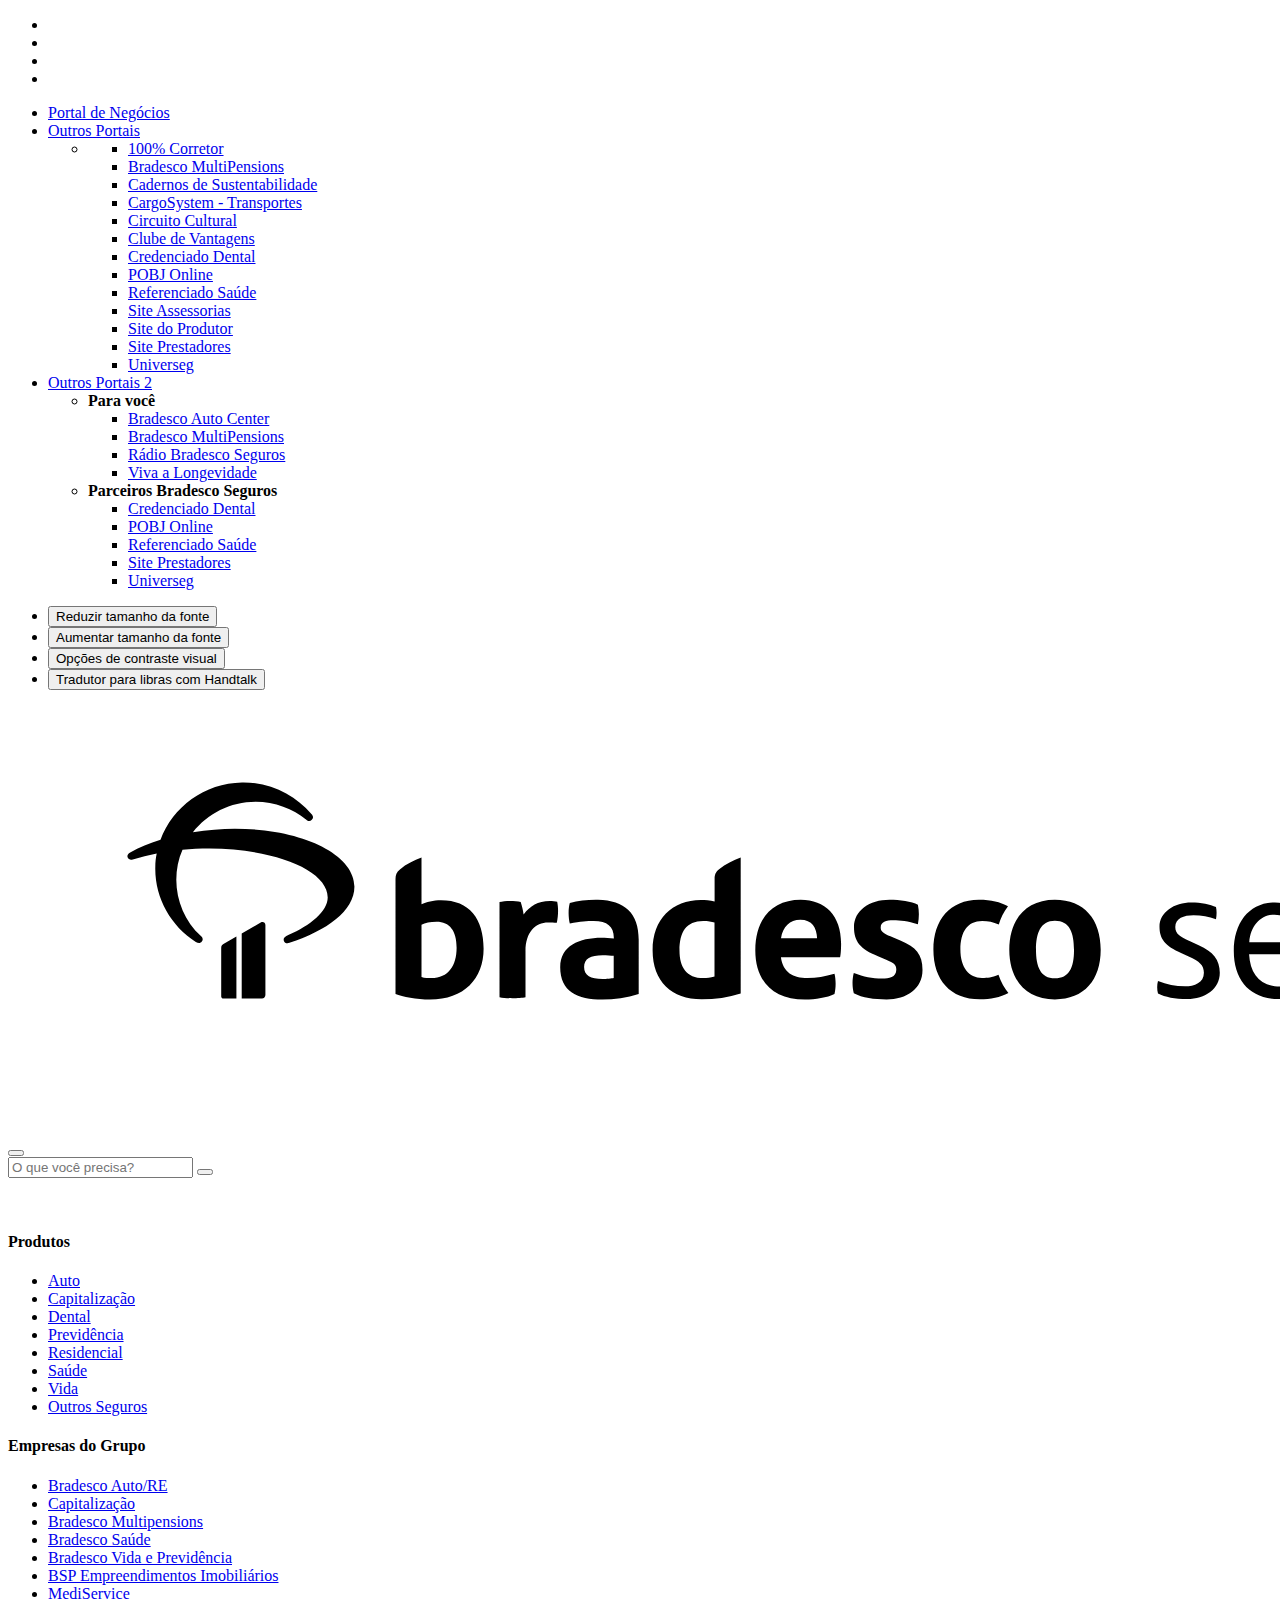
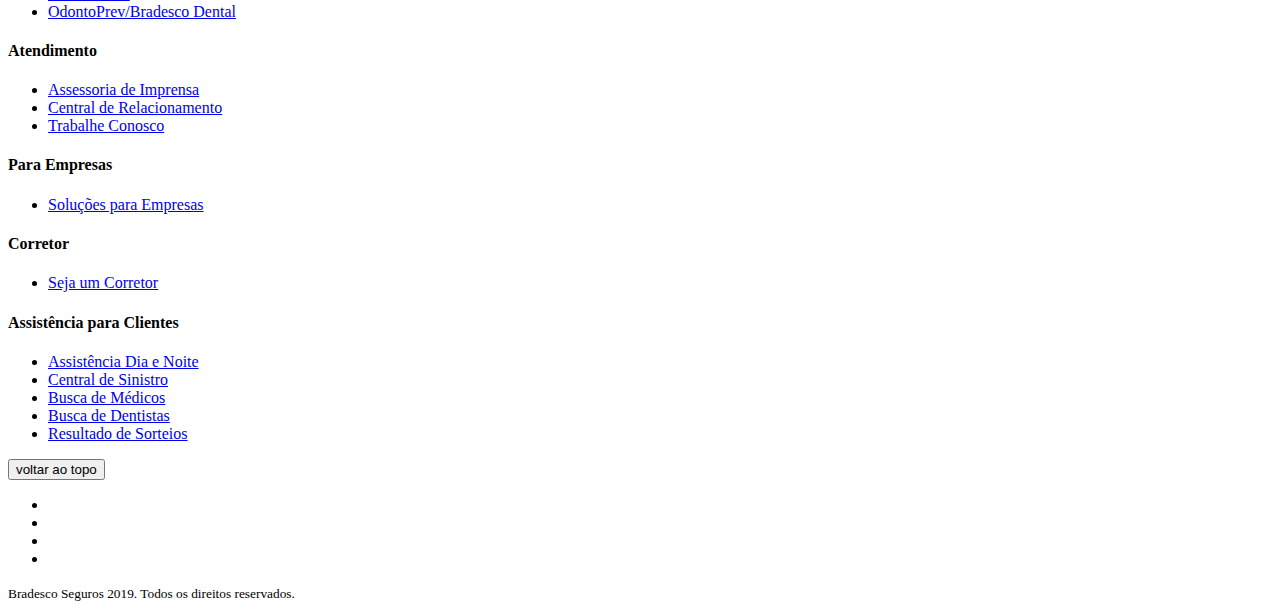
==== src/main/resources/static/pesquisa.html @ 489bc409 "Att 04/04" ====
<!DOCTYPE html>
<html lang="pt-br" xmlns:th="http://www.thymeleaf.org">
<head>
	<meta charset="UTF-8">
	<meta name="theme-color" content="#99000f">
	<meta name="viewport" content="width=device-width, initial-scale=1.0">
    <meta property="og:title" content="Utilizando as meta tags do Facebook.">
    <meta property="og:image">
    <meta name="viewport" content="width=device-width, user-scalable=no, initial-scale=1.0, maximum-scale=1.0, minimum-scale=1.0">
    <meta http-equiv="X-UA-Compatible" content="IE=edge">
	<link rel="stylesheet" href="/webjars/bootstrap/4.5.0/css/bootstrap.min.css">
	<link rel="stylesheet" type="text/css" href="/css/styles.css">
	
	<script src="/webjars/jquery/3.5.1/jquery.min.js"></script>
	<script src="/webjars/bootstrap/4.5.0/js/bootstrap.min.js"></script>
	<script src="/js/script.js"></script>
	<title>Bradesco Seguros</title>
</head>


<script>
//Pega Param da Url
$(document).ready(function(){
	const urlParams = new URLSearchParams(window.location.search);
	const estCivil = urlParams.get('estCivil');
	const genero = urlParams.get('gen');
	const peso = urlParams.get('peso');
	const idade = urlParams.get('idade');
});	
</script>

<body class="header">

            <div class="bs-header__container">
              <header class="bs-header--static bs-header">
                <div class="bs-header__top">
                  <div class="bs-container">
                    <ul class="bs-header__social bs-social__list">
                      <li class="bs-social__item"><a class="bs-social__link" href="#" title="Twitter"><i class="icon-redes-twitter bs-social__icon" aria-hidden="true"></i></a></li>
                      <li class="bs-social__item"><a class="bs-social__link" href="#" title="Facebook"><i class="icon-redes-facebook bs-social__icon" aria-hidden="true"></i></a></li>
                      <li class="bs-social__item"><a class="bs-social__link" href="#" title="Youtube"><i class="icon-redes-youtube bs-social__icon" aria-hidden="true"></i></a></li>
                      <li class="bs-social__item"><a class="bs-social__link" href="#" title="LinkedIn"><i class="icon-redes-linkedin bs-social__icon" aria-hidden="true"></i></a></li>
                    </ul>
                    <ul class="bs-header__top-menu bs-top-menu__list">
                      <li class="bs-top-menu__item"><a class="bs-top-menu__link" href="#!" title="Portal de Negócios">Portal de Negócios</a>
                      </li>
                      <li class="bs-js-top-menu bs-top-menu__item"><a class="bs-top-menu__link" href="#!" title="Outros Portais">Outros Portais</a>
                        <ul class="bs-top-menu__dropdown">
                          <li class="bs-top-menu__group">
                            <ul class="bs-top-menu__group-list">
                              <li class="bs-top-menu__item bs-top-menu__subitem"><a class="bs-top-menu__link" href="#!" title="100% Corretor">100% Corretor</a></li>
                              <li class="bs-top-menu__item bs-top-menu__subitem"><a class="bs-top-menu__link" href="#!" title="Bradesco MultiPensions">Bradesco MultiPensions</a></li>
                              <li class="bs-top-menu__item bs-top-menu__subitem"><a class="bs-top-menu__link" href="#!" title="Cadernos de Sustentabilidade">Cadernos de Sustentabilidade</a></li>
                              <li class="bs-top-menu__item bs-top-menu__subitem"><a class="bs-top-menu__link" href="#!" title="CargoSystem - Transportes">CargoSystem - Transportes</a></li>
                              <li class="bs-top-menu__item bs-top-menu__subitem"><a class="bs-top-menu__link" href="#!" title="Circuito Cultural">Circuito Cultural</a></li>
                              <li class="bs-top-menu__item bs-top-menu__subitem"><a class="bs-top-menu__link" href="#!" title="Clube de Vantagens">Clube de Vantagens</a></li>
                              <li class="bs-top-menu__item bs-top-menu__subitem"><a class="bs-top-menu__link" href="#!" title="Credenciado Dental">Credenciado Dental</a></li>
                              <li class="bs-top-menu__item bs-top-menu__subitem"><a class="bs-top-menu__link" href="#!" title="POBJ Online">POBJ Online</a></li>
                              <li class="bs-top-menu__item bs-top-menu__subitem"><a class="bs-top-menu__link" href="#!" title="Referenciado Saúde">Referenciado Saúde</a></li>
                              <li class="bs-top-menu__item bs-top-menu__subitem"><a class="bs-top-menu__link" href="#!" title="Site Assessorias">Site Assessorias</a></li>
                              <li class="bs-top-menu__item bs-top-menu__subitem"><a class="bs-top-menu__link" href="#!" title="Site do Produtor">Site do Produtor</a></li>
                              <li class="bs-top-menu__item bs-top-menu__subitem"><a class="bs-top-menu__link" href="#!" title="Site Prestadores">Site Prestadores</a></li>
                              <li class="bs-top-menu__item bs-top-menu__subitem"><a class="bs-top-menu__link" href="#!" title="Universeg">Universeg</a></li>
                            </ul>
                          </li>
                        </ul>
                      </li>
                      <li class="bs-js-top-menu bs-top-menu__item"><a class="bs-top-menu__link" href="#!" title="Outros Portais 2">Outros Portais 2</a>
                        <ul class="bs-top-menu__dropdown">
                          <li class="bs-top-menu__group"><strong class="bs-top-menu__group-title">Para você</strong>
                            <ul class="bs-top-menu__group-list">
                              <li class="bs-top-menu__item bs-top-menu__subitem"><a class="bs-top-menu__link" href="#!" title="Bradesco Auto Center">Bradesco Auto Center</a></li>
                              <li class="bs-top-menu__item bs-top-menu__subitem"><a class="bs-top-menu__link" href="#!" title="Bradesco MultiPensions">Bradesco MultiPensions</a></li>
                              <li class="bs-top-menu__item bs-top-menu__subitem"><a class="bs-top-menu__link" href="#!" title="Rádio Bradesco Seguros">Rádio Bradesco Seguros</a></li>
                              <li class="bs-top-menu__item bs-top-menu__subitem"><a class="bs-top-menu__link" href="#!" title="Viva a Longevidade">Viva a Longevidade</a></li>
                            </ul>
                          </li>
                          <li class="bs-top-menu__group"><strong class="bs-top-menu__group-title">Parceiros Bradesco Seguros</strong>
                            <ul class="bs-top-menu__group-list">
                              <li class="bs-top-menu__item bs-top-menu__subitem"><a class="bs-top-menu__link" href="#!" title="Credenciado Dental">Credenciado Dental</a></li>
                              <li class="bs-top-menu__item bs-top-menu__subitem"><a class="bs-top-menu__link" href="#!" title="POBJ Online">POBJ Online</a></li>
                              <li class="bs-top-menu__item bs-top-menu__subitem"><a class="bs-top-menu__link" href="#!" title="Referenciado Saúde">Referenciado Saúde</a></li>
                              <li class="bs-top-menu__item bs-top-menu__subitem"><a class="bs-top-menu__link" href="#!" title="Site Prestadores">Site Prestadores</a></li>
                              <li class="bs-top-menu__item bs-top-menu__subitem"><a class="bs-top-menu__link" href="#!" title="Universeg">Universeg</a></li>
                            </ul>
                          </li>
                        </ul>
                      </li>
                    </ul>
                    <ul class="bs-header__accessibility bs-accessibility-menu__list bs-js-accessibility-menu">
                      <li class="bs-accessibility-menu__item">
                        <button class="bs-js-decrease-font bs-accessibility-menu__button" title="Reduzir tamanho da fonte" type="button"><i class="icon-acess-font-menor bs-accessibility-menu__icon" aria-hidden="true"></i><span class="bs-accessibility-menu__screen-reader">Reduzir tamanho da fonte</span>
                        </button>
                      </li>
                      <li class="bs-accessibility-menu__item">
                        <button class="bs-js-increase-font bs-accessibility-menu__button" title="Aumentar tamanho da fonte" type="button"><i class="icon-acess-font-maior bs-accessibility-menu__icon" aria-hidden="true"></i><span class="bs-accessibility-menu__screen-reader">Aumentar tamanho da fonte</span>
                        </button>
                      </li>
                      <li class="bs-accessibility-menu__item">
                        <button class="bs-js-change-contrast bs-accessibility-menu__button" title="Opções de contraste visual" type="button"><i class="icon-acess-baixa-visao bs-accessibility-menu__icon" aria-hidden="true"></i><span class="bs-accessibility-menu__screen-reader">Opções de contraste visual</span>
                        </button>
                      </li>
                      <li class="bs-accessibility-menu__item">
                        <button class="bs-js-libras bs-accessibility-menu__button" title="Tradutor para libras com Handtalk" type="button"><i class="icon-acess-surdos bs-accessibility-menu__icon" aria-hidden="true"></i><span class="bs-accessibility-menu__screen-reader">Tradutor para libras com Handtalk</span>
                        </button>
                      </li>
                    </ul>
                  </div>
                </div>
                <div class="bs-header__main">
                  <div class="bs-container">
                        <figure class="bs-header__logo"><a href="/pages/index.html">
                            <svg class="bs-logo" version="1.1" xmlns="http://www.w3.org/2000/svg" xmlns:xlink="http://www.w3.org/1999/xlink" x="0px" y="0px" width="1775.3px" height="412.6px" viewBox="0 0 1775.3 412.6" style="enable-background:new 0 0 1775.3 412.6;" xml:space="preserve">
                              <g>
                                <path d="M666.6,172.7v22.9c-4.6-1.3-9.5-1.5-13.7-1.5c-28.8,0-48.3,19.3-48.3,50.2c0,31.5,19.1,49,49,49 c13.7,0,27.1-1.9,39.1-5.9V151.5c-7.4,2.7-15.1,6.5-21.6,11.8C667.6,166,666.6,168.8,666.6,172.7z M666.6,270.6 c-4.4,1.3-7.6,1.5-11.1,1.5c-17.2,0-24-11.3-24-27.7c0-18.3,6.7-29.4,23.7-29.4c5,0,8.2,0.6,11.3,1.5V270.6z M550,193.8 c-10.3-0.2-19.3,1-28.2,3.2c-1.7,5.9-1.5,14.5,0,20.6c10.9-2.5,17-2.7,24-2.7c13.4,0,20,5.5,20, 16.6v1.1c-4-0.4-8.8-0.8-12.2-0.8 c-22.3,0-41.4,8-41.4,29.4c0,24.2,17.2,32.4,42.2,32.4c11.8,0,24.6-2.1,36.3-5.7v-54.4C590.7,207.2,576.7,194.4,550,193.8z M565.7,271.9c-1.5,0.4-8,1.1-11.1,1.1c-12, 0-18.5-3.6-18.5-12c0-8.4,6.5-11.8,18.5-11.8c4,0,8.6,0.4,11.1,0.6V271.9z M212.7,216.6 l-19,10.9v65H214c1.9,0,3.4-1.5,3.4-3.4v-70.1C217.4,216.4,214.8,215.4,212.7,216.6z M173.2,241.9v48.5c0,1.2,1,2.2,2.2,2.2h13v-62 l-13,7.5C174,238.9,173.2,240.1,173.2,241.9z M186.8,122.7c-13.2,0-27.6,1.2-41.9,3.6c14.4-18.5,37.3-30.5,62.8-30.5 c18.8,0,37.7,7.1,50.3,17.7c2.3,1.9,4,2.1,5.8,0.3c1.8-1.7,1.6-3.5-0.4-5.7C247,89,222.7,76,194,76.5 c-37.5,0.7-69.3,24.4-81.5,57.3c-11.1,3.5-21.3,7.6-30.3,12.6c-2.5,1.4-3.3,3.1-2.5,5.2c0.9,1.9,2.6,2.6,5.1,1.9 c7.7-2.3,15.7-4.2,23.9-5.9c-0.9,4.3-1.4,8.8-1.4,13.5c-0.7,30.3,15.5,59,40.5,74.8c2.5,1.6,4.6,1.6,6-0.3c1.4-1.9,1.2-3.6-0.9-5.5 c-15.8-14.2-24.6-35.3-24.6-56.3c0-10.6,2.1-20.8,6.2-30c8.3-0.7,17.2-1.2,27.1-1.2c64,0,118.1,21.1,118.1,48.8 c0,14-17.8,28-38.9,37.4c-5.1,2.3-5.6,3.8-4.9,6.1c0.7,2.1,3,2.8,5.6,1.9c36.9-12.1,64.9-32,64.9-56.1 C306.5,148,253.7,122.7,186.8,122.7z M393,194.2c-7.6,0-14.9,1.7-19.5,4v-46.6c-7.4,2.7-15.1,6.5-21.6,11.8 c-3.4,2.7-4.4,5.5-4.4,9.5v115.1c6.9,2.9,21,5.5,34.5,5.5c34,0,53.6-20.8,53.6-50.8C435.5,212.7,421.6,194.2,393,194.2z M383.4,272.1c-2.7,0-6.9,0-9.9-1.1v-52.3c3.6-1.9,8.6-2.9,15.1-2.9c13,0,20,9,20,26C408.6,259.7,400.4,272.1,383.4,272.1z M501.9,195c-12.4,0-19.5,4.8-26.3, 13.4c-0.6-4.4-1.5-8-2.9-12.4c-2.5-0.8-6.9-1.1-10.7-1.1c-3.6,0-8.2,0.4-10.5,1.1v95.2 c3.2,0.8,8.4,1,13,1c4.4,0,10.3-0.4,13-1v-46.4c0-18.5,9.7-28.4,22.7-28.4c2.3,0,6.3,0,8.6,0.4c1.5-6.1,1.7-14.9,0.4-21 C507.7,195.4,504,195,501.9,195z M1441.4,197.9v80c-5.6,1.3-11.9,2.3-19.6,2.3c-17.8,0-27.2-9.6-27.2-30.5v-51.8 c-2.1-0.4-4.8-0.8-7.7-0.8c-2.9,0-6.1,0.4-8.3,0.8v52.4c0,28.4,15,42.8,42.2,42.8c12.5,0,25.3-2.3,36.5-5.4v-89.8 c-2.1-0.4-5-0.8-7.9-0.8C1446.6,197.2,1443.5,197.5,1441.4,197.9z M1520.1,197.2c-10.2,0-18.8,4.8-25.3, 13.8c-0.2-4.4-0.8-9-1.5-13 c-1.9-0.6-4.6-0.8-6.7-0.8c-2.5,0-5,0.4-6.9,0.8v93.8c2.1,0.4,4.8,0.8,7.7,0.8c2.9,0,6.1-0.4,8.3-0.8v-53 c0-17.1,10.7-28.6,24.4-28.6c2.5,0,5.4,0,7.3,0.6c0.6-2.3,0.8-4.8,0.8-6.9c0-1.9-0.2-4-0.6-6 C1525.1,197.5,1522.6,197.2,1520.1,197.2z M1278.3,245.3c0,27.4,16.5,44.3,39.9,44.3c9.4,0,16.1-1.7,22.8-4.4v7.1 c0,19.6-10,27.6-28,27.6c-10.2,0-19.4-2.1-28-6.1c-0.4,2.1-0.6,4.4-0.6,6.3c0,2.3,0.2,4.4,0.6,6.5c8.8,4,18.6,6.1,29.7,6.1 c26.7,0,42.2-15,42.2-42.2v-88.8c-7.3-2.9-18.8-5.4-30.3-5.4C1295.6,196.4,1278.3,217.1,1278.3,245.3z M1341,273 c-6.7,2.7-12.7,4-20.2,4c-16.1,0-26.5-12.3-26.5-31.3c0-22.5,11.5-36.5,31.3-36.5c6.3,0,11.5,0.6,15.4,1.9V273z M1675.9,239.2 l-9.2-4.2c-9.2-4.2-14.2-6.9-14.2-14c0-8.8,8.6-11.7,18.2-11.7c8.3,0,15.2,1.5,22.4,4c0.4-2.1,0.6-4.4,0.6-6.5c0-1.9-0.2-4-0.6-5.8 c-5.4-2.7-15.2-4.6-24.6-4.6c-17.3,0-31.9,9.8-31.9,24.2c0,12.3,5.2,19.4,22.1,26.7l7.1,3.1c10.9,4.8,15.2,8.8,15.2,16.3 c0,10.2-9.6,13.6-18.8,13.6c-9.8,0-18.4-1.9-27.1-5.4c-0.6,1.9-0.8,4-0.8,6.3c0,2.1,0.2,4.2,0.8,6.3c7.3,3.6,16.7,5.6,29.2,5.6 c18,0,32.6-10.2,32.6-26.3C1697,253.6,1690.3,245.7,1675.9,239.2z M1226.9,196.4c-25.1,0-41.1,19.6-41.1,48.7 c0,29.6,16.5,48,44.9,48c10.4,0,20.9-2.1,27.4-5c0.4-1.9,0.6-4,0.6-6.1s-0.2-4.2-0.6-6.1c-8.2,2.7-16.7,4.6-26.3,4.6 c-19.2,0-29.7-12.3-30.7-32.2h62c0.4-2.3,0.6-7.7,0.6-10.4C1263.7,212.3,1248.7,196.4,1226.9,196.4z M1201.3,236.3 c1.3-17.3,11.9-27.6,25.3-27.6c14.2,0,22.1,11.5,22.1,27.6H1201.3z M1580,196.4c-25.5,0-41.4,17.8-41.4,48.5 c0,30.3,15.7,48.4,41.3,48.4c25.9,0,41.6-18.2,41.6-48.4C1621.4,214,1606.2,196.4,1580,196.4z M1579.8,280.4 c-16.5,0-25.1-12.7-25.1-35.5c0-23.2,9-35.7,25.3-35.7c16.7,0,25.3,12.1,25.3,35.7C1605.3,268.2,1596.5,280.4,1579.8,280.4z M1006.9,193.8c-29.2,0-45.6,20-45.6,50c0,30.5,17.2,49.6,45.6,49.6c29.4,0,45.8-19.5,45.8-49.6 C1052.7,213.5,1036.3,193.8,1006.9,193.8z M1006.9,272.3c-14.5,0-18.9-11.8-18.9-28.6c0-16.4,4.4-29,18.9-29 c14.9,0,19.1,12.2,19.1,29C1026.1,261.4,1021.2,272.3,1006.9,272.3z M852.9,234.7l-10.5-4.4c-6.1-2.5-9.7-4.6-9.7-8.6 c0-6.1,5.5-7.4,12.6-7.4c7.1,0,14.5,0.8,24.6,4c1.3-6.9,1.3-13.4,0-19.5c-6.3-3.4-18.1-5-28.4-5c-20.2,0-35.5,10.9-35.5,27.3 c0,14.7,6.3,22.1,24,29.2l8.2,3.4c7.8,3.2,10.1,5,10.1,10.1c0,7.6-7.6,8.8-13.9,8.8c-10.5,0-18.5-2.1-28.6-5.7 c-1.7,6.1-1.7,14.1,0,20.4c8.6,4.6,20.4,6.1,32.8,6.1c20,0,35.9-10.5,35.9-29.4C874.6,248.4,867.8,241,852.9,234.7z M934,271.9 c-13,0-21.6-10.3-21.6-28.4c0-17.2,6.9-28.4,21.8-28.4c6.3,0,10.7,1.1,16.6,3.4c1.7-5.9,4.8-12.6,9.2-18.3 c-8.2-4.2-16.2-6.5-29.2-6.5c-28.8,0-45.4,20.4-45.4,49.8c0,30.5,17,49.8,46.4,49.8c10.7,0,20.6-1.9,28.6-6.3 c-3.6-4.6-7.6-10.9-9.9-18.3C943.3,271.7,940.1,271.9,934,271.9z M1150.7,239.2l-9.2-4.2c-9.2-4.2-14.2-6.9-14.2-14 c0-8.8,8.6-11.7,18.2-11.7c8.2,0,15.2,1.5,22.5,4c0.4-2.1,0.6-4.4,0.6-6.5c0-1.9-0.2-4-0.6-5.8c-5.4-2.7-15.2-4.6-24.6-4.6 c-17.3,0-31.9,9.8-31.9,24.2c0,12.3,5.2,19.4,22.1,26.7l7.1,3.1c10.9,4.8,15.2,8.8,15.2,16.3c0,10.2-9.6,13.6-18.8,13.6 c-9.8,0-18.4-1.9-27.1-5.4c-0.6,1.9-0.8,4-0.8,6.3c0,2.1,0.2,4.2,0.8,6.3c7.3,3.6,16.7,5.6,29.2,5.6c18,0,32.6-10.2,32.6-26.3 C1171.8,253.6,1165.1,245.7,1150.7,239.2z M752.7,193.8c-28.2,0-45.4,18.9-45.4,50.4c0,31.5,18.3,49.2,49.6,49.2 c10.7,0,22.3-1.9,29.6-5.5c1.5-6.1,1.5-14.1,0-20.2c-9.7,2.7-17.9,4.4-26.9,4.4c-14.5,0-24.6-5.5-26.7-20.8h59.2 c0.8-2.3,1-10.1,1-13.2C793.3,209.7,777.3,193.8,752.7,193.8z M733,232.2c1.9-11.6,8.8-18.5,19.3-18.5c11.8,0,16.4,8,16.8,18.5H733 z"></path>
                              </g>
                            </svg></a></figure>
                    <div class="bs-header__search bs-search">
                      <div class="bs-search__container">
                        <button class="bs-search__button bs-search__toggle bs-js-toggle-search" type="button"><i class="icon-nav-busca" aria-hidden="true"></i>
                        </button>
                        <form class="bs-search__form">
                          <input class="bs-search__field bs-js-search-input" type="search" name="search" placeholder="O que você precisa?" spellcheck="false" autocomplete="off" required>
                          <button class="bs-search__button bs-search__submit" type="submit" tabindex="-1"><i class="icon-nav-busca" aria-hidden="true"></i>
                          </button>
                          <div class="bs-search__dropdown">
                            <div class="bs-search-suggestions bs-js-search-suggestions" data-suggestions-title="" data-suggestions-default="" data-suggestions-list=""><strong class="bs-search-suggestions__title"></strong>
                              <ul class="bs-search-suggestions__list"></ul>
                            </div>
                          </div>
                        </form>
                      </div>
                    </div>
                  </div>
                </div>
              </header>
            </div>
      
      

<section>
	
	<div class="container">
		<br />
		<table class="table table-bordered table-striped" id="Modaltable">
			<tbody></tbody>	
		</table>
				
	</div>
	
</section>

<section id="map">
            <footer class="section comp-footer bs-footer">
              <div class="bs-footer__top">
                <div class="bs-container">
                  <div class="bs-row">
                    <div class="bs-col-xs-12 bs-footer__top-col">
                      <div class="bs-footer__map bs-footer-nav">
                        <div class="bs-footer-nav__group bs-js-footer-accordion-item"> 
                          <h4 class="bs-footer-nav__title bs-js-footer-accordion-item--title">Produtos
                          </h4>
                          <ul class="bs-footer-nav__list bs-js-footer-accordion-item--content">
                            <li class="bs-footer-nav__item"><a class="bs-footer-nav__link" href="#" target="_blank">Auto</a></li>
                            <li class="bs-footer-nav__item"><a class="bs-footer-nav__link" href="#" target="_blank">Capitalização</a></li>
                            <li class="bs-footer-nav__item"><a class="bs-footer-nav__link" href="#" target="_blank">Dental</a></li>
                            <li class="bs-footer-nav__item"><a class="bs-footer-nav__link" href="#" target="_blank">Previdência</a></li>
                            <li class="bs-footer-nav__item"><a class="bs-footer-nav__link" href="#" target="_blank">Residencial</a></li>
                            <li class="bs-footer-nav__item"><a class="bs-footer-nav__link" href="#" target="_blank">Saúde</a></li>
                            <li class="bs-footer-nav__item"><a class="bs-footer-nav__link" href="#" target="_blank">Vida</a></li>
                            <li class="bs-footer-nav__item"><a class="bs-footer-nav__link" href="#" target="_blank">Outros Seguros</a></li>
                          </ul>
                        </div>
                        <div class="bs-footer-nav__group bs-js-footer-accordion-item"> 
                          <h4 class="bs-footer-nav__title bs-js-footer-accordion-item--title">Empresas do Grupo
                          </h4>
                          <ul class="bs-footer-nav__list bs-js-footer-accordion-item--content">
                            <li class="bs-footer-nav__item"><a class="bs-footer-nav__link" href="#" target="_blank">Bradesco Auto/RE</a></li>
                            <li class="bs-footer-nav__item"><a class="bs-footer-nav__link" href="#" target="_blank">Capitalização</a></li>
                            <li class="bs-footer-nav__item"><a class="bs-footer-nav__link" href="#" target="_blank">Bradesco Multipensions</a></li>
                            <li class="bs-footer-nav__item"><a class="bs-footer-nav__link" href="#" target="_blank">Bradesco Saúde</a></li>
                            <li class="bs-footer-nav__item"><a class="bs-footer-nav__link" href="#" target="_blank">Bradesco Vida e Previdência</a></li>
                            <li class="bs-footer-nav__item"><a class="bs-footer-nav__link" href="#" target="_blank">BSP Empreendimentos Imobiliários</a></li>
                            <li class="bs-footer-nav__item"><a class="bs-footer-nav__link" href="#" target="_blank">MediService</a></li>
                            <li class="bs-footer-nav__item"><a class="bs-footer-nav__link" href="#" target="_blank">OdontoPrev/Bradesco Dental</a></li>
                          </ul>
                        </div>
                        <div class="bs-footer-nav__group bs-js-footer-accordion-item"> 
                          <h4 class="bs-footer-nav__title bs-js-footer-accordion-item--title">Atendimento
                          </h4>
                          <ul class="bs-footer-nav__list bs-js-footer-accordion-item--content">
                            <li class="bs-footer-nav__item"><a class="bs-footer-nav__link" href="#" target="_blank">Assessoria de Imprensa</a></li>
                            <li class="bs-footer-nav__item"><a class="bs-footer-nav__link" href="#" target="_blank">Central de Relacionamento</a></li>
                            <li class="bs-footer-nav__item"><a class="bs-footer-nav__link" href="#" target="_blank">Trabalhe Conosco</a></li>
                          </ul>
                        </div>
                        <div class="bs-footer-nav__group bs-js-footer-accordion-item"> 
                          <h4 class="bs-footer-nav__title bs-js-footer-accordion-item--title">Para Empresas
                          </h4>
                          <ul class="bs-footer-nav__list bs-js-footer-accordion-item--content">
                            <li class="bs-footer-nav__item"><a class="bs-footer-nav__link" href="#" target="_blank">Soluções para Empresas</a></li>
                          </ul>
                        </div>
                        <div class="bs-footer-nav__group bs-js-footer-accordion-item"> 
                          <h4 class="bs-footer-nav__title bs-js-footer-accordion-item--title">Corretor
                          </h4>
                          <ul class="bs-footer-nav__list bs-js-footer-accordion-item--content">
                            <li class="bs-footer-nav__item"><a class="bs-footer-nav__link" href="#" target="_blank">Seja um Corretor</a></li>
                          </ul>
                        </div>
                        <div class="bs-footer-nav__group bs-js-footer-accordion-item"> 
                          <h4 class="bs-footer-nav__title bs-js-footer-accordion-item--title">Assistência para Clientes
                          </h4>
                          <ul class="bs-footer-nav__list bs-js-footer-accordion-item--content">
                            <li class="bs-footer-nav__item"><a class="bs-footer-nav__link" href="#" target="_blank">Assistência Dia e Noite</a></li>
                            <li class="bs-footer-nav__item"><a class="bs-footer-nav__link" href="#" target="_blank">Central de Sinistro</a></li>
                            <li class="bs-footer-nav__item"><a class="bs-footer-nav__link" href="#" target="_blank">Busca de Médicos</a></li>
                            <li class="bs-footer-nav__item"><a class="bs-footer-nav__link" href="#" target="_blank">Busca de Dentistas</a></li>
                            <li class="bs-footer-nav__item"><a class="bs-footer-nav__link" href="#" target="_blank">Resultado de Sorteios</a></li>
                          </ul>
                        </div>
                      </div>
                    </div>
                  </div>
                </div>
              </div>
              <div class="bs-footer__anchor">
                <button class="bs-footer-anchor js-back-to-top"><i class="icon-seta-cima-b" aria-hidden="true"></i>voltar ao topo</button>
              </div>
              <div class="bs-footer__bottom">
                <div class="bs-container">
                  <div class="bs-row bs-middle-xs bs-center-xs">
                    <div class="bs-col-xs-12 bs-col-sm-6 bs-last-sm">
                      <ul class="bs-social__list bs-footer-social__list">
                        <li class="bs-social__item"><a class="bs-social__link" href="#"><i class="icon-redes-twitter" aria-hidden="true"></i></a></li>
                        <li class="bs-social__item"><a class="bs-social__link" href="#"><i class="icon-redes-facebook" aria-hidden="true"></i></a></li>
                        <li class="bs-social__item"><a class="bs-social__link" href="#"><i class="icon-redes-youtube" aria-hidden="true"></i></a></li>
                        <li class="bs-social__item"><a class="bs-social__link" href="#"><i class="icon-redes-linkedin" aria-hidden="true"></i></a></li>
                      </ul>
                    </div>
                    <div class="bs-col-xs-12 bs-col-sm-6"><small class="bs-footer-rights">Bradesco Seguros 2019. Todos os direitos reservados.</small></div>
                  </div>
                </div>
              </div>
            </footer>
      </section>
      
     
</body>
</head>
</html>
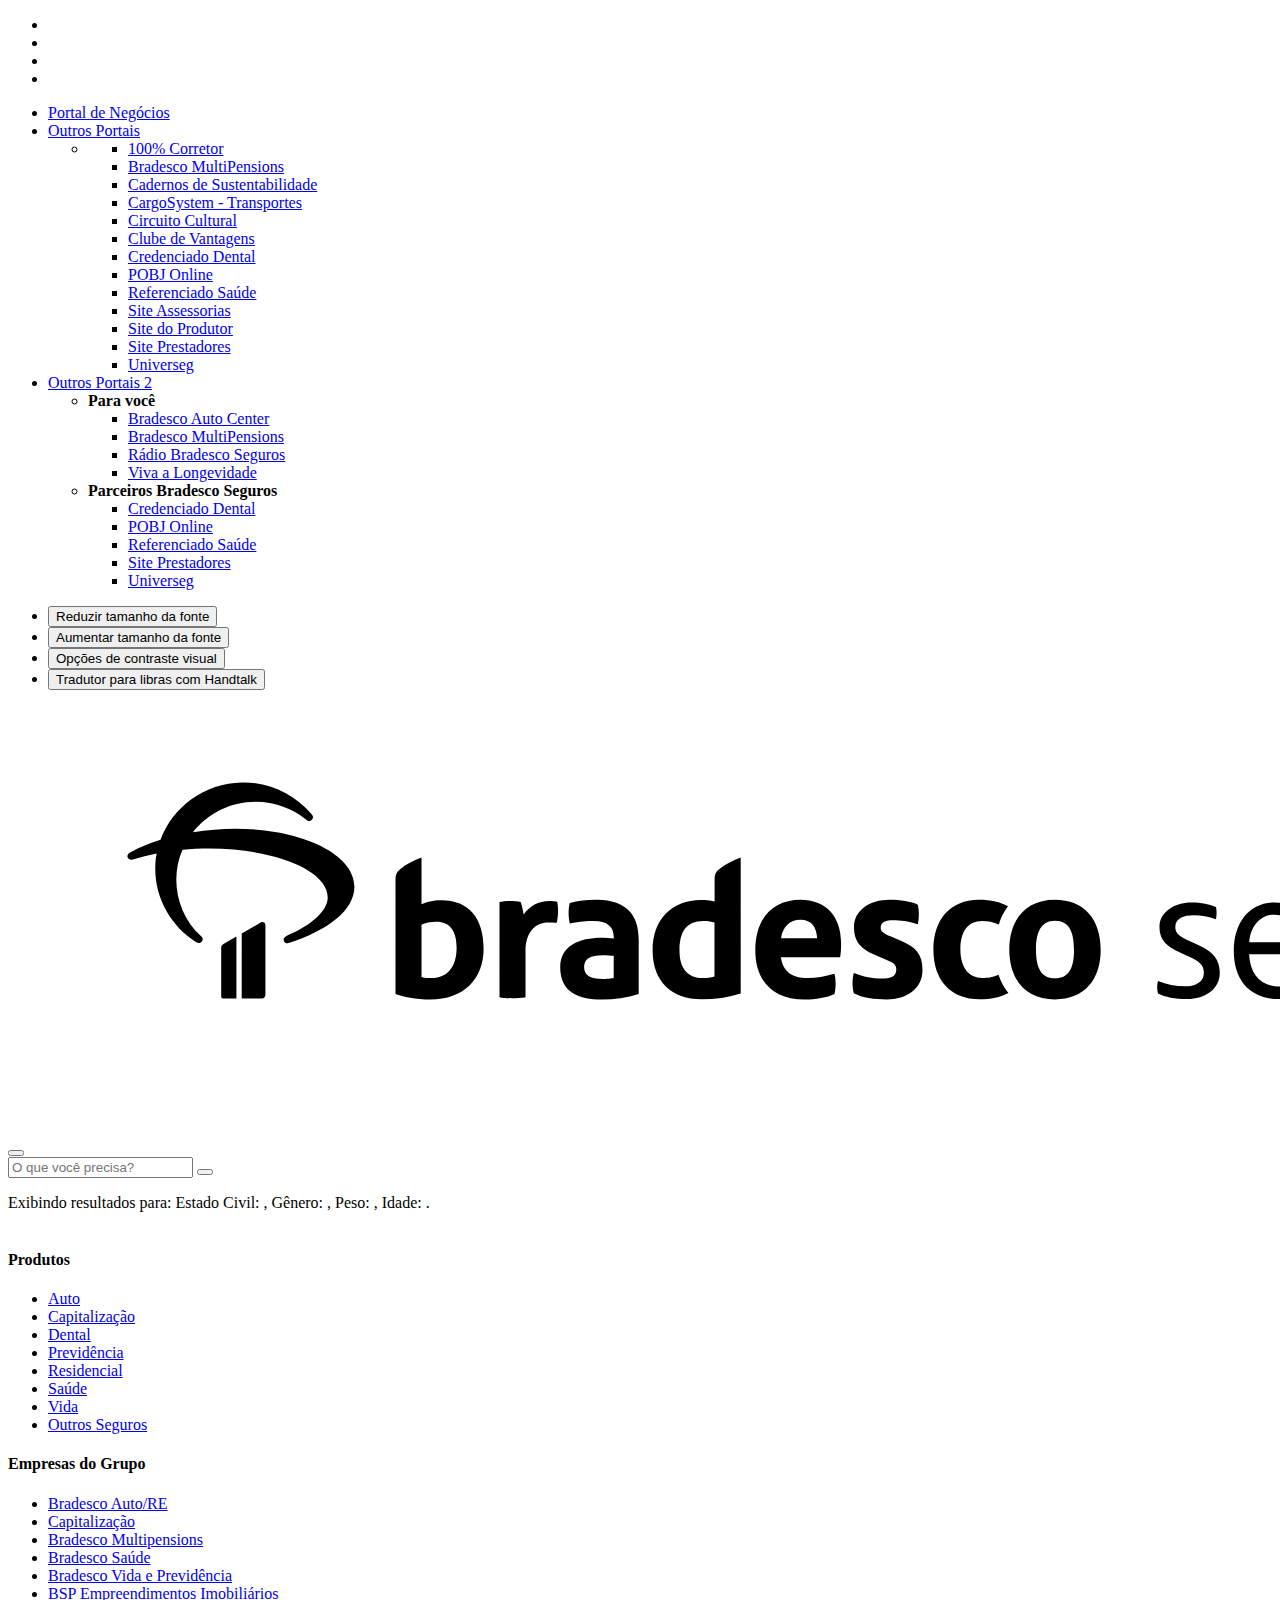
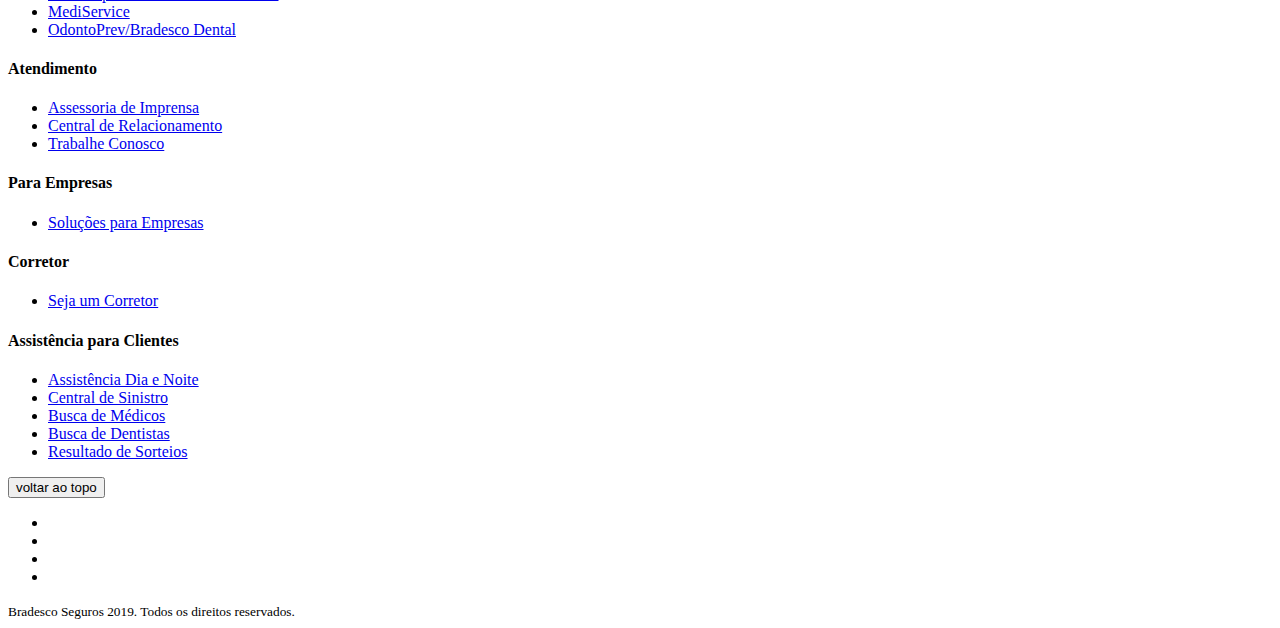
==== commit 8e20b26f: "10/04 update" ====
--- a/src/main/resources/static/pesquisa.html
+++ b/src/main/resources/static/pesquisa.html
@@ -26,6 +26,13 @@
 	const genero = urlParams.get('gen');
 	const peso = urlParams.get('peso');
 	const idade = urlParams.get('idade');
+	
+	$('#estCivil').html(estCivil);
+	$('#gene').html(genero);
+	$('#pes').html(peso);
+	$('#idade_').html(idade);
+
+	
 });	
 </script>
 
@@ -141,6 +148,15 @@
 <section>
 	
 	<div class="container">
+		<div>Exibindo resultados para:
+		Estado Civil: <span id="estCivil"></span>,
+		Gênero: <span id="gene"></span>,
+		Peso: <span id="pes"></span>,
+		Idade: <span id="idade_"></span>.
+		</div>
+			
+			
+		
 		<br />
 		<table class="table table-bordered table-striped" id="Modaltable">
 			<tbody></tbody>	
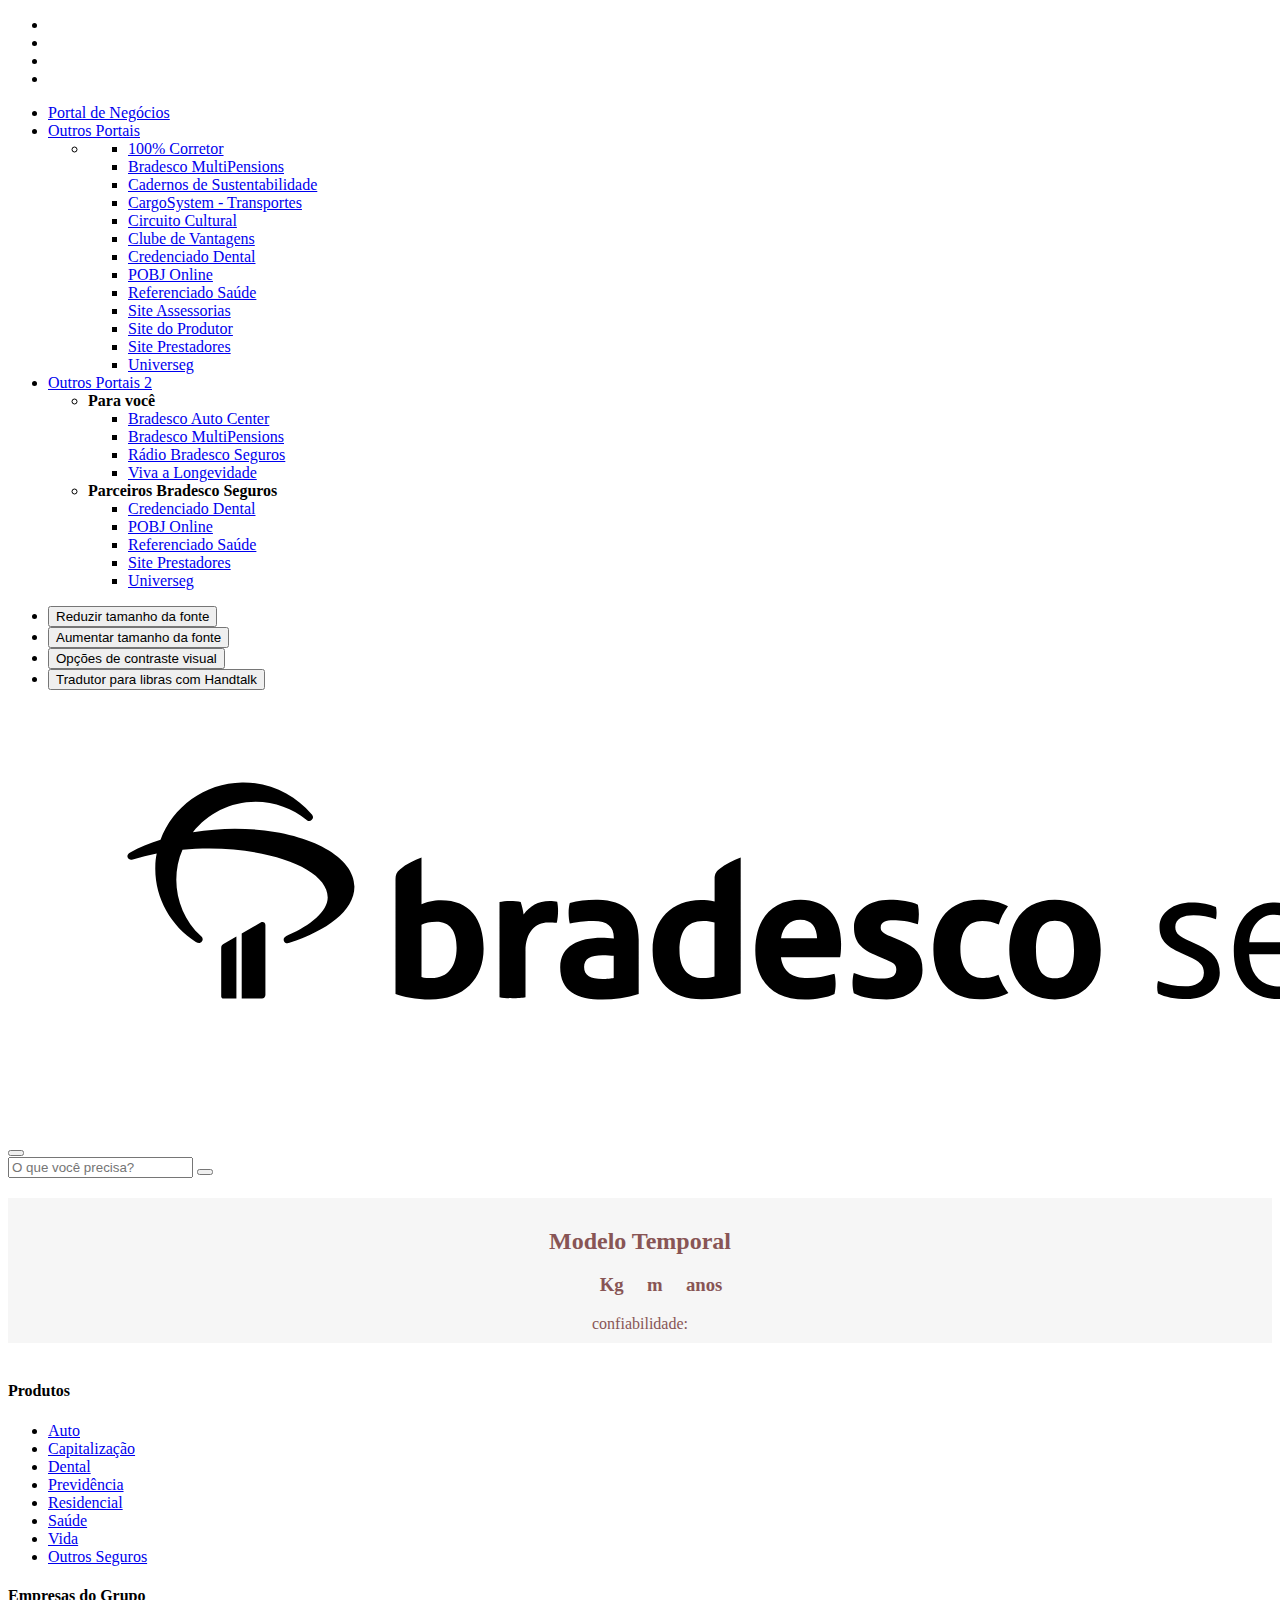
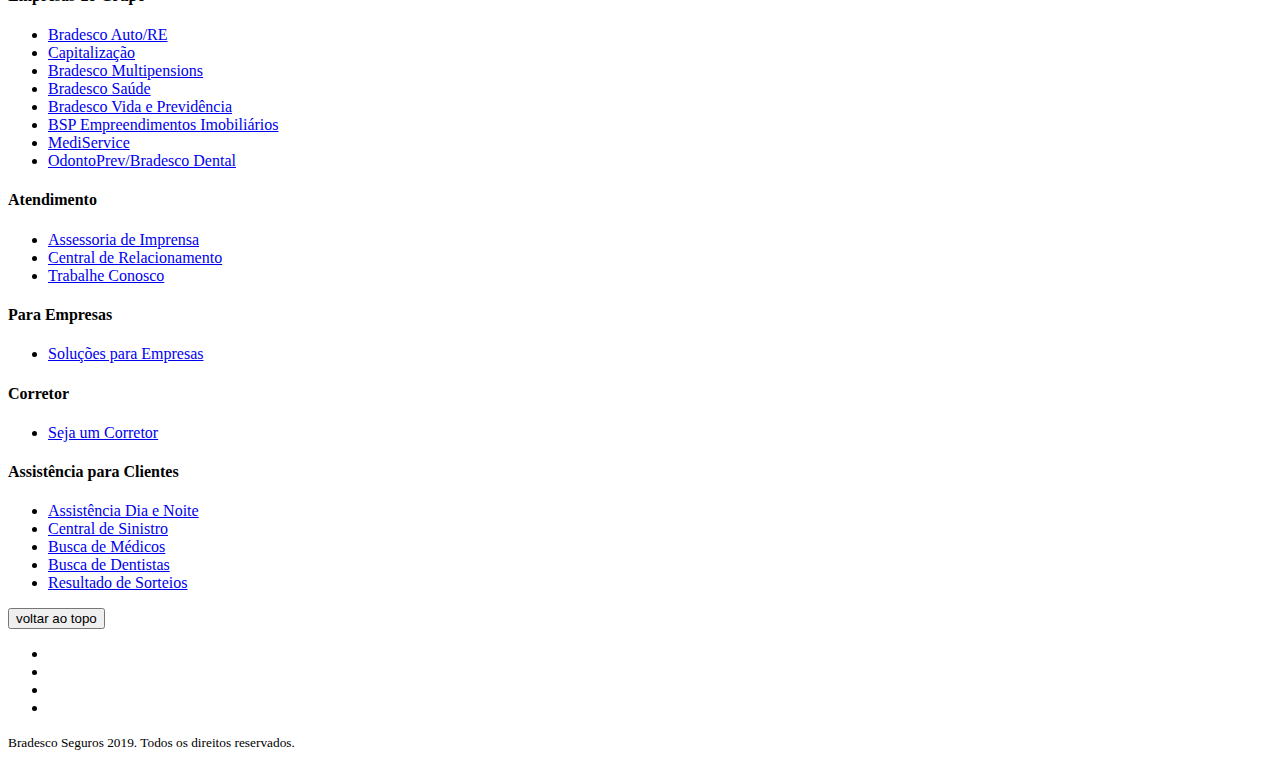
==== commit df32a1a5: "ajustes" ====
--- a/src/main/resources/static/pesquisa.html
+++ b/src/main/resources/static/pesquisa.html
@@ -23,13 +23,46 @@
 $(document).ready(function(){
 	const urlParams = new URLSearchParams(window.location.search);
 	const estCivil = urlParams.get('estCivil');
+	
 	const genero = urlParams.get('gen');
 	const peso = urlParams.get('peso');
+	const altura = urlParams.get('altura');
 	const idade = urlParams.get('idade');
 	
-	$('#estCivil').html(estCivil);
-	$('#gene').html(genero);
+	
+	$.ajax({
+		  type: "get",
+		  url: "/dominio/genero",
+		  data: { tipos: $("#genero").val() },
+		  dataType: 'json',
+		  contentType: "application/json; charset=utf-8",
+		  success: function (data) {
+		          
+		          $.each(data, function (i, d) {
+		          	if(genero==d.idDominio){
+		          		$('#gene').html(d.valor);
+		          	}
+		             
+		          });
+		  } });
+		  $.ajax({
+		  type: "get",
+		  url: "/dominio/estadocivil",
+		  data: { tipos: $("#estadocivil").val() },
+		  dataType: 'json',
+		  contentType: "application/json; charset=utf-8",
+		  success: function (data) {
+		          
+		          $.each(data, function (i, d) {
+		          	if(estCivil==d.idDominio){
+		          		$('#estCivil').html(d.valor);
+		          	}
+		             
+		          });
+		  } });
+	
 	$('#pes').html(peso);
+	$('#altura').html(altura);
 	$('#idade_').html(idade);
 
 	
@@ -148,11 +181,16 @@
 <section>
 	
 	<div class="container">
-		<div>Exibindo resultados para:
-		Estado Civil: <span id="estCivil"></span>,
-		Gênero: <span id="gene"></span>,
-		Peso: <span id="pes"></span>,
-		Idade: <span id="idade_"></span>.
+	
+		<div>
+		<div style="padding:10px;margin-top:20px;background-color:#f6f6f6;color:#885555;text-align:center;">
+	<h2>Modelo Temporal</h2>
+		<h3><span id="estCivil"></span>&nbsp&nbsp&nbsp
+		<span id="gene"></span>&nbsp&nbsp&nbsp
+		 <span id="pes"></span>&nbspKg&nbsp&nbsp&nbsp
+		  <span id="altura"></span>&nbspm&nbsp&nbsp&nbsp
+		 <span id="idade_"></span>&nbspanos</h3>
+		confiabilidade: <span id="conf"></span>
 		</div>
 			
 			
